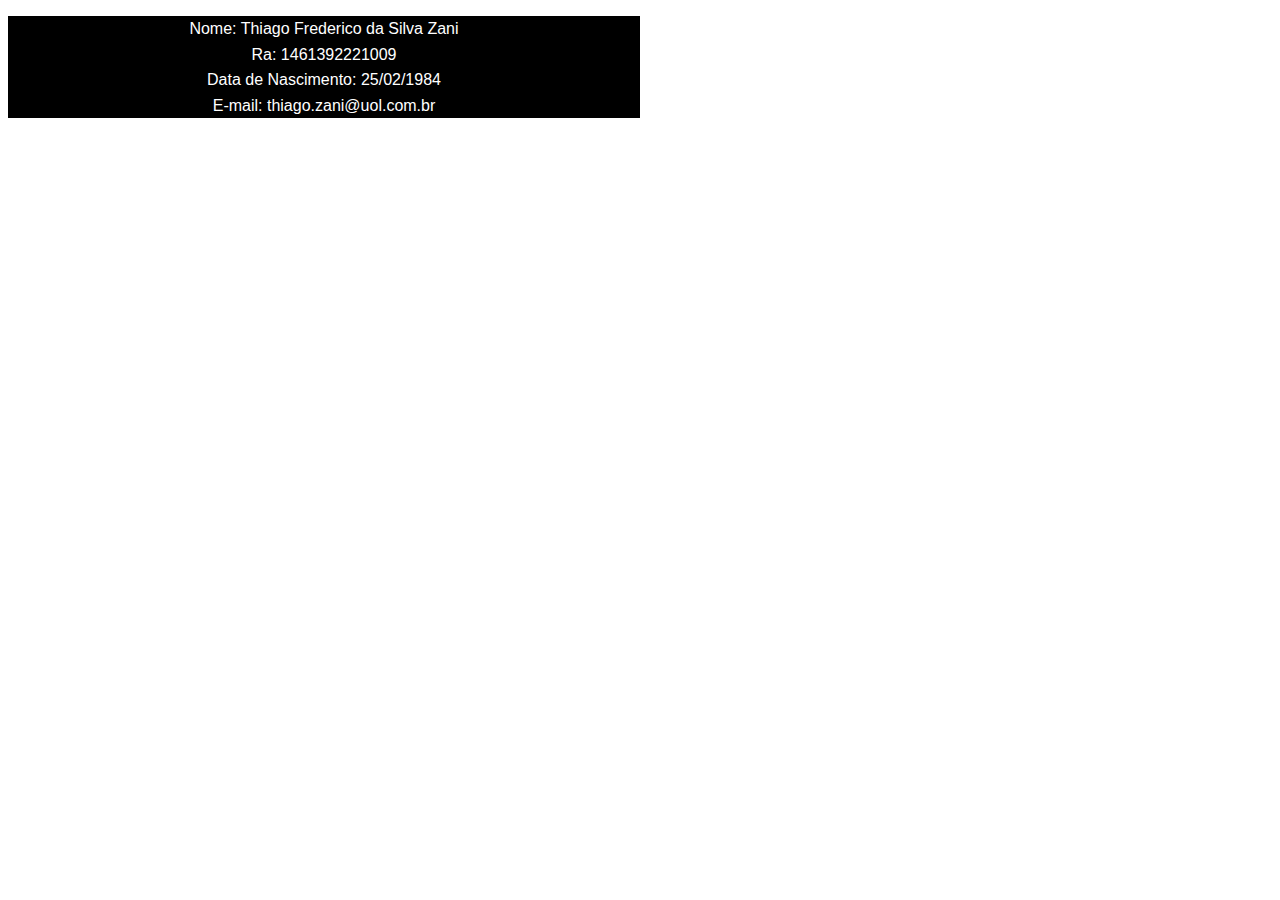
==== index.html @ 686770db "Adicionado arquivos index.html e styles.css referente a atividade 3 do exercícios sobre Git/Github" ====
<!DOCTYPE html>
<html lang="pt-br">
<head>
    <meta charset="UTF-8">
    <meta http-equiv="X-UA-Compatible" content="IE=edge">
    <meta name="viewport" content="width=device-width, initial-scale=1.0">
    <title>Exercício Git/GitHub</title>

    <link rel="stylesheet" href="./styles.css">
</head>
<body>
    <div>
        <p>Nome: Thiago Frederico da Silva Zani <br>
            Ra: 1461392221009 <br>
            Data de Nascimento: 25/02/1984 <br>
            E-mail: thiago.zani@uol.com.br
        </p>
    </div>
    
    
    
</body>
</html>
---- styles.css ----
/* body {
    background-color: black;
} */

body * {
    font-family: sans-serif;
    line-height: 160%;
}

div {
    background-color: black;
    color: white;
    text-align: center;
    width: 50%;
    display: block;
}
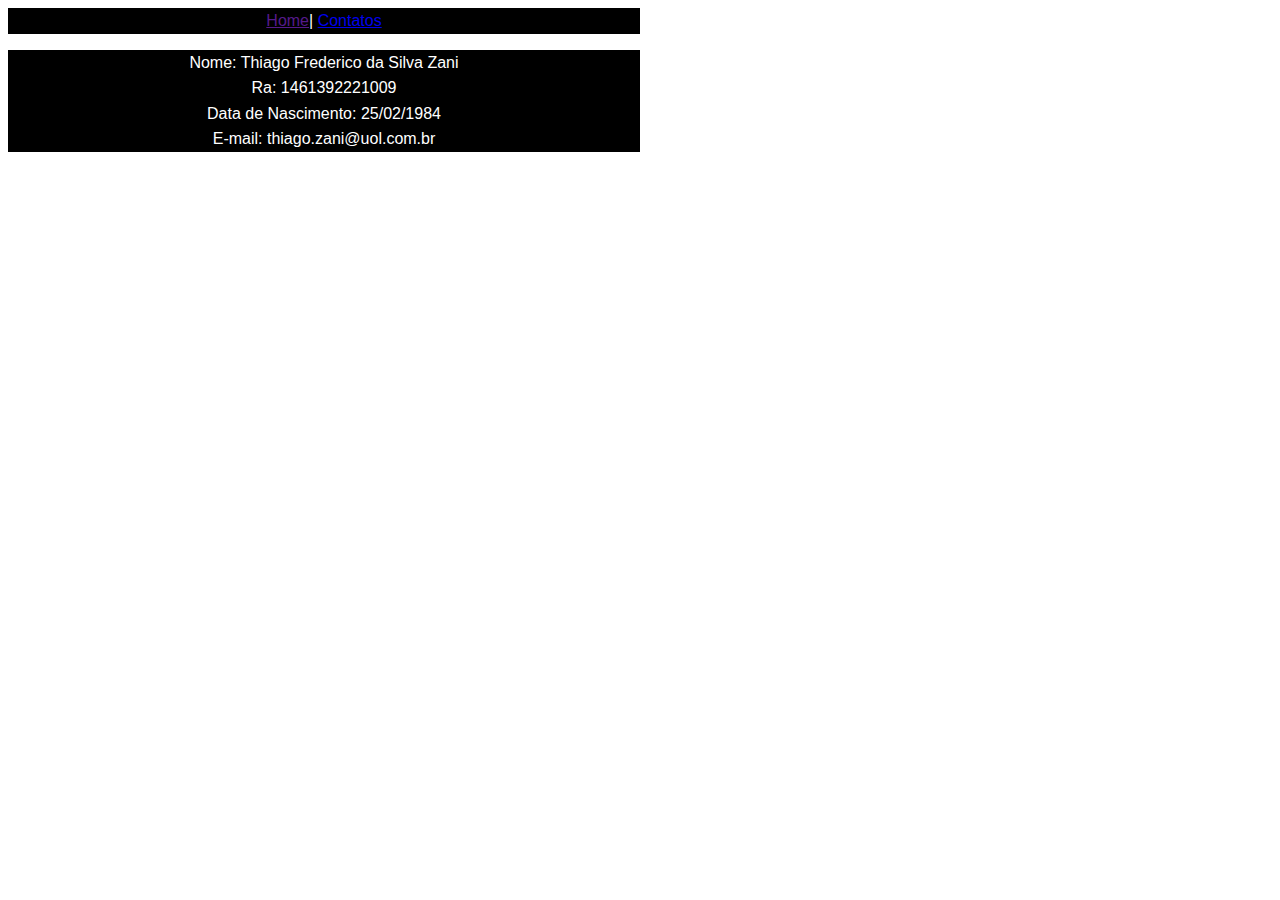
==== commit 02a1919a: "Adicionado menu de navegação entre index e contatos. Removido a DIV contatos, deixando apenas as red" ====
--- a/index.html
+++ b/index.html
@@ -9,6 +9,14 @@
     <link rel="stylesheet" href="./styles.css">
 </head>
 <body>
+
+    <header>
+        <div>
+            <a href="">Home</a>|
+            <a href="contatos.html">Contatos</a>
+        </div>
+    </header>
+
     <div>
         <p>Nome: Thiago Frederico da Silva Zani <br>
             Ra: 1461392221009 <br>
--- a/styles.css
+++ b/styles.css
@@ -13,4 +13,13 @@
     text-align: center;
     width: 50%;
     display: block;
-} +} 
+
+li {
+    list-style: none;
+    display: inline-block;
+}
+
+.highlight {
+    fill: whitesmoke;
+}